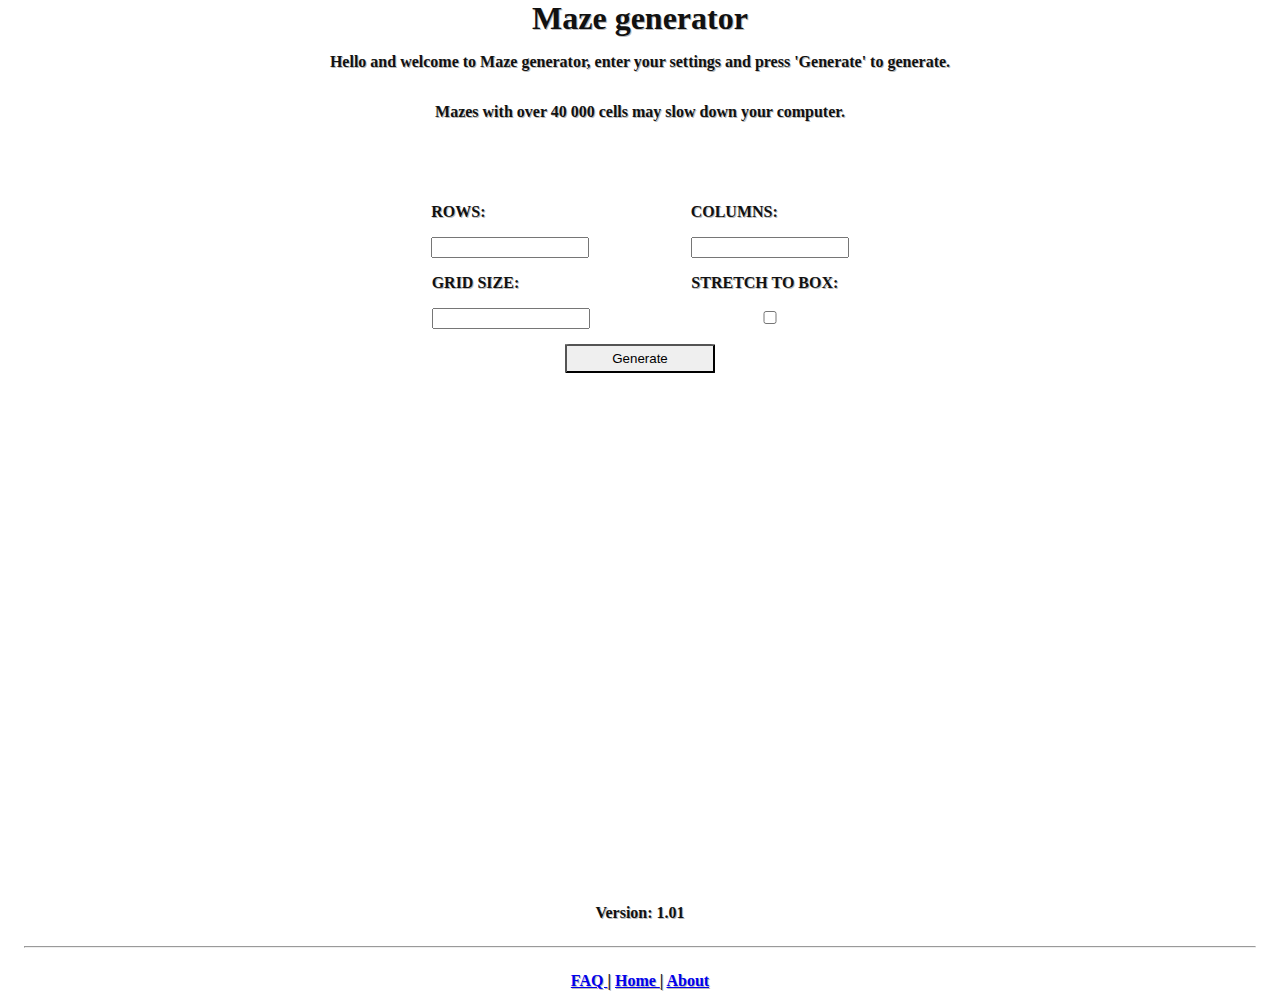
==== index.html @ 2267e3b7 "WarningTEXT" ====
<!DOCTYPE html>
<html>
  <head>
    <link rel="stylesheet" href="style.css">
  </head>
  <body>



    <div id="wrapper">


      <h1>Maze generator</h1>
      <p>
        Hello and welcome to Maze generator, enter your settings and press 'Generate' to generate.
      </p>
      <p>
        Mazes with over 40 000 cells may slow down your computer.
      </p>

      <p id="warningText">WARNING THIS MAZE IS OVER 40 000 CELLS!</p>

      <div id="settings">


        <div id="colRow">
          <div>
            <p>ROWS:</p>
            <input type="number" id="rows" name="rows">
          </div>
          <div>
            <p>COLUMNS:</p>
            <input type="number" id="columns" name="columns">
          </div>
        </div>



          <div id="displaySettings">
            <div> <!-- div for number input-->


              <div id="boxSettings">
                <p>BOX WIDTH:</p>
                <input type="number" id="boxWidth" name="box-width">
                <p>BOX HEIGHT:</p>
                <input type="number" id="boxHeight" name="box-height">
              </div>
              <div id="gridSettings">
                  <p>GRID SIZE:</p>
                  <input type="number" id="gridSize" name="grid-size">
              </div>
            </div>
            <div id="stretch">
              <p>STRETCH TO BOX:</p>
              <input type="checkbox" id="stretchToFit" name="strech-to-fit">
            </div>
          </div>
      </div>
      
      <button id = "makeMaze" >Generate</button>
      <canvas id="screen"></canvas>
      <p>Version: 1.01</p>
      
    </div>

    <hr>
    <div class="menu">

      

      <p><a href="FAQ.html"> FAQ </a> | <a href="index.html"> Home </a>
        
        | <a href="about.html"> About </a></p>
    </div>


    <script type="module" src="main.js"></script>
  </body>
</html>
---- style.css ----
html,body{
  margin: 0px;
  width: 100%;
  display: flex;
  justify-content: center;
  align-items: center;

  flex-direction: column;
}

#wrapper{
  max-width: 800px;
  display: flex;
  text-align: center;
  align-items: center;
  flex-direction: column;
  justify-content: space-evenly;
}

#warningText{
  color:red;
  animation: blink 1s step-end infinite;
}

@keyframes blink{
  0% {opacity: 0;}
  50%{opacity: 1;}
}



h1{
  color: #111111;
  text-shadow: 1px 1px #bbbbbb;
  font-family: 'Times New Roman', Times, serif;
  margin: auto;
  display: block;
}

hr{
  width: calc(100% - 50px);
}

p{
  font-family: 'Times New Roman', Times, serif;
  text-shadow: 1px 1px #bbbbbb;
  font-weight: bold;
  color: #111111;
}

strong{
  font-family: 'Times New Roman', Times, serif;
  text-shadow: 1px 1px #bbbbbb;
  font-weight: bolder;
  color: #111111;
  font-size: 20px;
}

#makeMaze{
  border-radius: 3%;
  padding: 5px;
  margin: 15px;
  width: 150px;
}

#colRow{
  text-align: left;
  display: flex;
  flex-direction: row;
  justify-content: space-evenly;
}

#epilouge{
  text-align: center;
}

#settings{
  width: 100%;
  text-align: left;
  display: flex;
  flex-direction: column;
  justify-content: space-evenly;
  
}

#boxSettings{
  display:none;
}

/*
#gridSettings{
  display:none;
}
*/

#displaySettings{
  justify-content: space-evenly;
  display: flex;
  flex-direction: row;
  align-items: baseline;
}

input{
  width: 150px;
}

#screen{
  width: 500px;
  height: 500px;
  display: block;
}
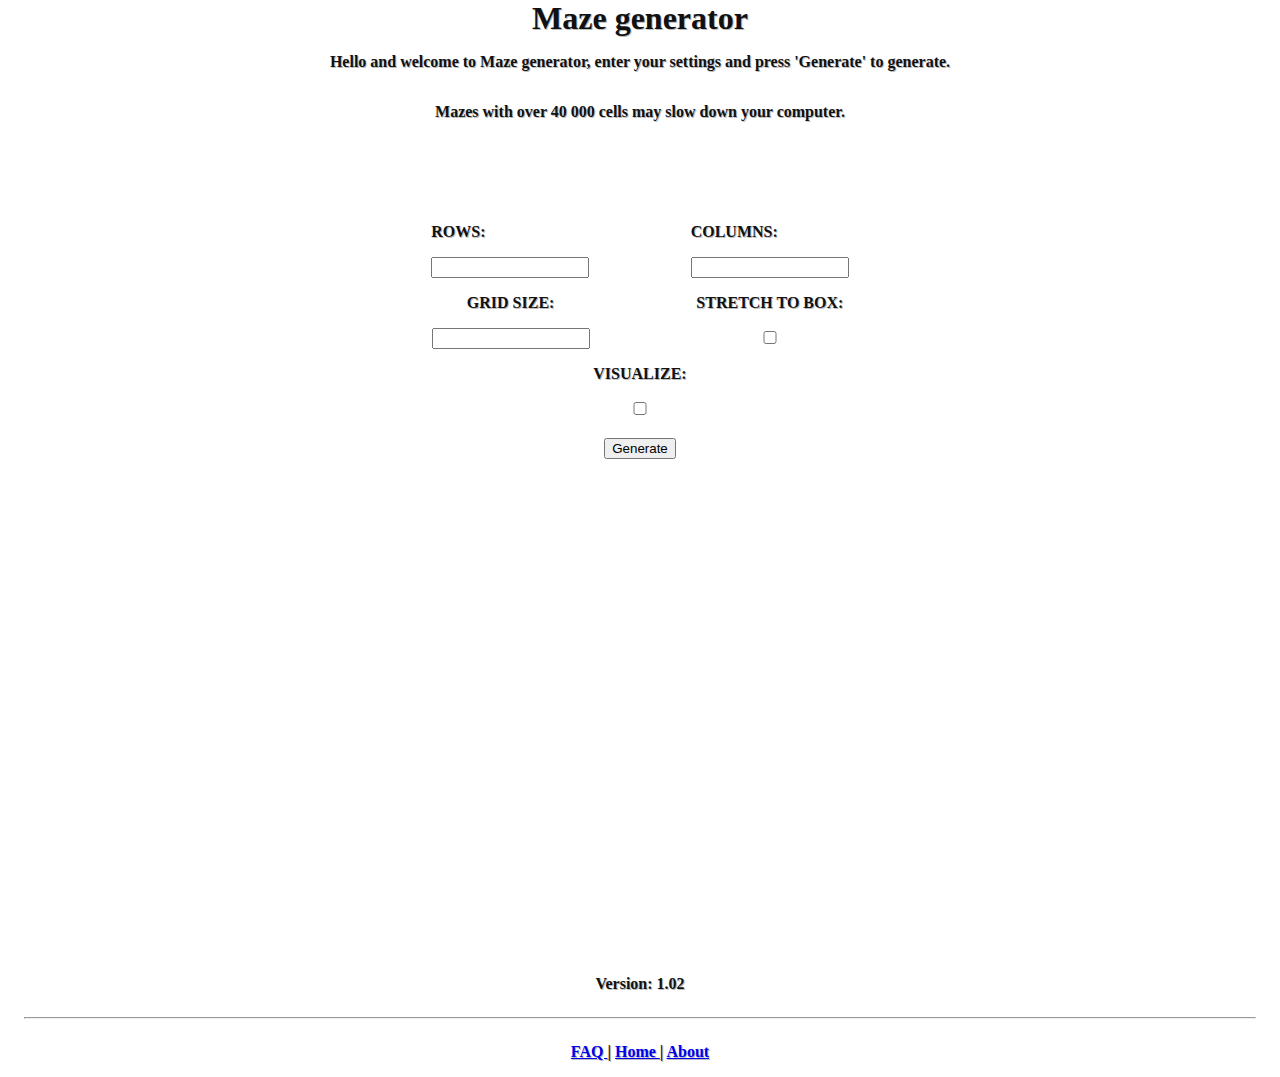
==== commit 354ce9c2: "visual while creating" ====
--- a/index.html
+++ b/index.html
@@ -20,10 +20,10 @@
 
       <p id="warningText">WARNING THIS MAZE IS OVER 40 000 CELLS!</p>
 
-      <div id="settings">
+      <div class="settings">
 
 
-        <div id="colRow">
+        <div class="setting" id="colRow">
           <div>
             <p>ROWS:</p>
             <input type="number" id="rows" name="rows">
@@ -36,11 +36,11 @@
 
 
 
-          <div id="displaySettings">
+          <div class="setting" id="displaySettings">
             <div> <!-- div for number input-->
 
 
-              <div id="boxSettings">
+              <div  id="boxSettings">
                 <p>BOX WIDTH:</p>
                 <input type="number" id="boxWidth" name="box-width">
                 <p>BOX HEIGHT:</p>
@@ -56,11 +56,18 @@
               <input type="checkbox" id="stretchToFit" name="strech-to-fit">
             </div>
           </div>
+          <div class="setting" id="visual">
+            <p>VISUALIZE:</p>
+            <input type="checkbox" id="visualize" name="bajs">
+          </div>
+          
       </div>
+      
+
       
       <button id = "makeMaze" >Generate</button>
       <canvas id="screen"></canvas>
-      <p>Version: 1.01</p>
+      <p>Version: 1.02</p>
       
     </div>
 
--- a/style.css
+++ b/style.css
@@ -17,17 +17,9 @@
   justify-content: space-evenly;
 }
 
-#warningText{
-  color:red;
-  animation: blink 1s step-end infinite;
+input{
+  width: 150px;
 }
-
-@keyframes blink{
-  0% {opacity: 0;}
-  50%{opacity: 1;}
-}
-
-
 
 h1{
   color: #111111;
@@ -56,11 +48,18 @@
   font-size: 20px;
 }
 
-#makeMaze{
+.setting{
+  justify-content: space-evenly;
+  display: flex;
+  align-items: baseline;
+  width: 100%;
+}
+
+.settings{
   border-radius: 3%;
   padding: 5px;
   margin: 15px;
-  width: 150px;
+  width: 100%;
 }
 
 #colRow{
@@ -74,24 +73,14 @@
   text-align: center;
 }
 
-#settings{
-  width: 100%;
-  text-align: left;
-  display: flex;
+#visual{
   flex-direction: column;
-  justify-content: space-evenly;
-  
+  align-items: center;
 }
 
 #boxSettings{
   display:none;
 }
-
-/*
-#gridSettings{
-  display:none;
-}
-*/
 
 #displaySettings{
   justify-content: space-evenly;
@@ -100,9 +89,14 @@
   align-items: baseline;
 }
 
-input{
-  width: 150px;
+#mazeSettings{
+  width: 100%;
+  text-align: left;
+  display: flex;
+  flex-direction: column;
+  justify-content: space-evenly;  
 }
+
 
 #screen{
   width: 500px;
@@ -110,3 +104,13 @@
   display: block;
 }
 
+#warningText{
+  color:red;
+  animation: blink 1s step-end infinite;
+}
+
+@keyframes blink{
+  0% {opacity: 0;}
+  50%{opacity: 1;}
+}
+
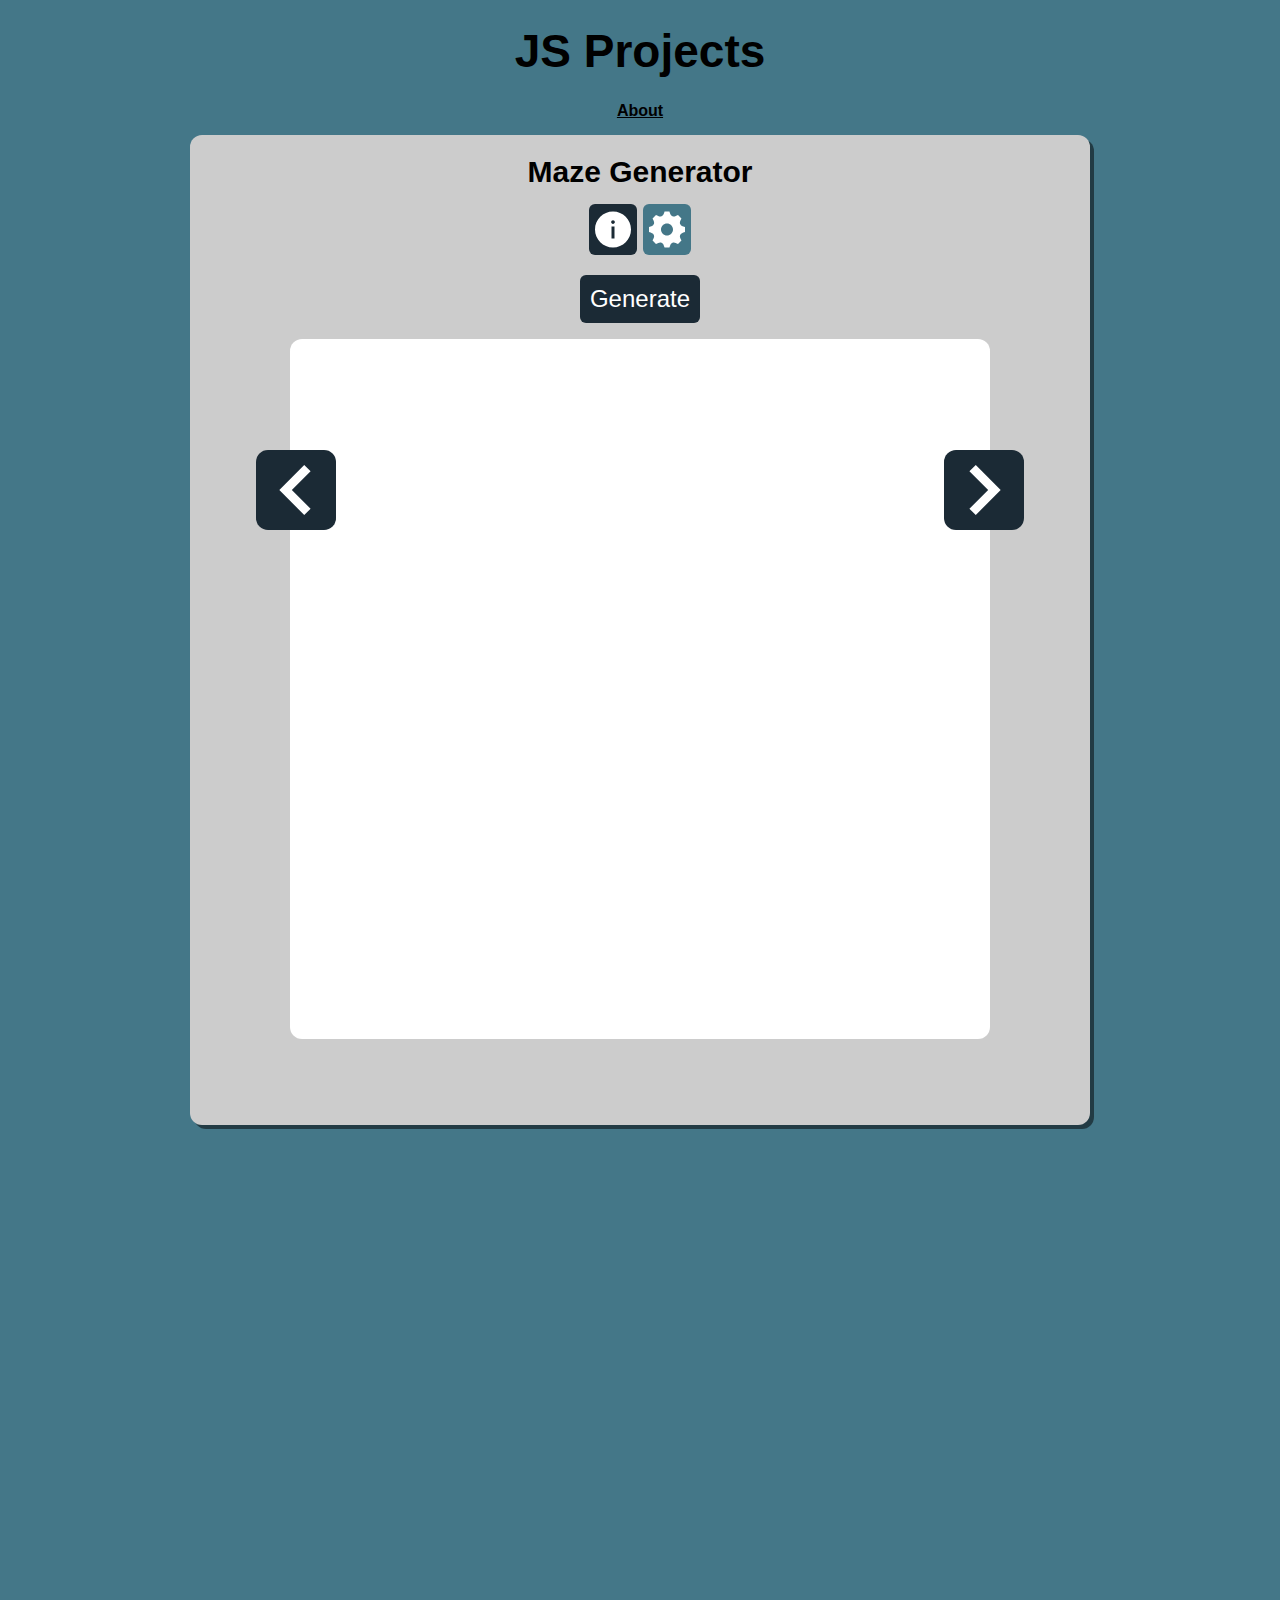
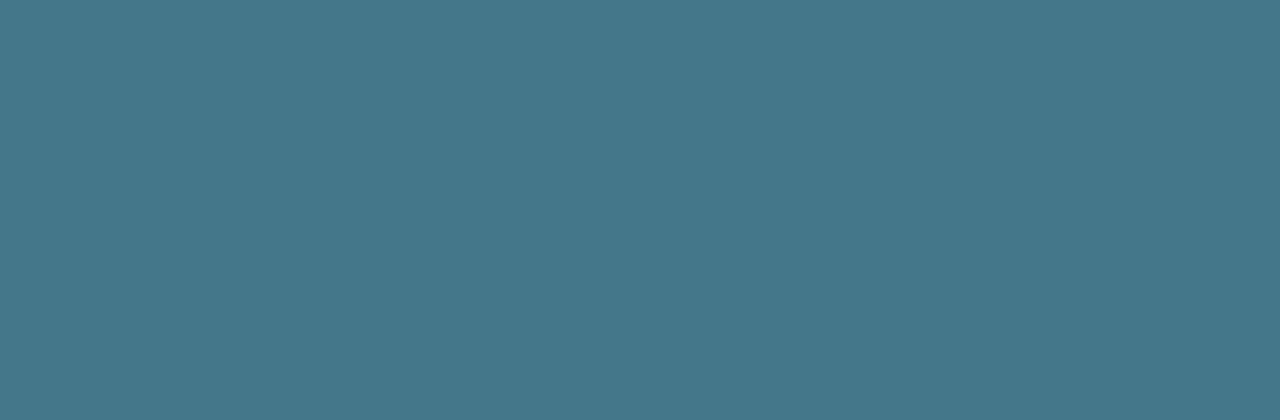
==== commit 52475370: "update" ====
--- a/index.html
+++ b/index.html
@@ -1,87 +1,197 @@
 <!DOCTYPE html>
-<html>
-  <head>
-    <link rel="stylesheet" href="style.css">
-  </head>
-  <body>
+<html lang="en-SE">
+<head>
+    <meta charset="UTF-8">
+    <meta name="viewport" content="width=device-width, initial-scale=1.0">
+    <meta http-equiv="X-UA-Compatible" content="ie=edge">
+    <title>JS Projects</title>
+    <link rel="stylesheet" type="text/css" href="style.css">
+</head>
+<body>
+    <main>  
+        <h1>JS Projects</h1>
+        <nav>
+            <a href="about.html">About</a>
+        </nav>
+        <ul id="project-list">
+            
+            <li id="game-of-life" class="project">
+                <article class="card">
+                    <h2 class="title">Game of Life</h2>
+                    <section class="info-settings">
+                        <div class="buttons">
+                            <button type="button" class="i" name="info"><svg xmlns="http://www.w3.org/2000/svg" width="24" height="24" viewBox="0 0 24 24"><path d="M12 24c6.627 0 12-5.373 12-12s-5.373-12-12-12-12 5.373-12 12 5.373 12 12 12zm1-6h-2v-8h2v8zm-1-12.25c.69 0 1.25.56 1.25 1.25s-.56 1.25-1.25 1.25-1.25-.56-1.25-1.25.56-1.25 1.25-1.25z"/></svg></button>
+                            <button type="button" class="gear" name="settings"><svg xmlns="http://www.w3.org/2000/svg" width="24" height="24" viewBox="0 0 24 24"><path d="M24 13.616v-3.232c-1.651-.587-2.694-.752-3.219-2.019v-.001c-.527-1.271.1-2.134.847-3.707l-2.285-2.285c-1.561.742-2.433 1.375-3.707.847h-.001c-1.269-.526-1.435-1.576-2.019-3.219h-3.232c-.582 1.635-.749 2.692-2.019 3.219h-.001c-1.271.528-2.132-.098-3.707-.847l-2.285 2.285c.745 1.568 1.375 2.434.847 3.707-.527 1.271-1.584 1.438-3.219 2.02v3.232c1.632.58 2.692.749 3.219 2.019.53 1.282-.114 2.166-.847 3.707l2.285 2.286c1.562-.743 2.434-1.375 3.707-.847h.001c1.27.526 1.436 1.579 2.019 3.219h3.232c.582-1.636.75-2.69 2.027-3.222h.001c1.262-.524 2.12.101 3.698.851l2.285-2.286c-.744-1.563-1.375-2.433-.848-3.706.527-1.271 1.588-1.44 3.221-2.021zm-12 2.384c-2.209 0-4-1.791-4-4s1.791-4 4-4 4 1.791 4 4-1.791 4-4 4z"/></svg></button>
+                        </div>
+                        <section class="info">
+                            <button type="button" class="close" name="close"> <svg xmlns="http://www.w3.org/2000/svg" width="24" height="24" viewBox="0 0 24 24"><path d="M24 20.188l-8.315-8.209 8.2-8.282-3.697-3.697-8.212 8.318-8.31-8.203-3.666 3.666 8.321 8.24-8.206 8.313 3.666 3.666 8.237-8.318 8.285 8.203z"/></svg> </button>
+                            <h3>What it is</h3>
+                            <p>The game of life is a <a href="https://en.wikipedia.org/wiki/Cellular_automaton">cellular automaton</a>. </p>
+                            <h3>The rules</h3>
+                            
+                            <ol class="steps">
+                                <li>A cells is populated with exactly 3 neighbours.</li>
+                                <li>A cell dies with over 4 neighbours.</li>
+                                <li>A cell dies with under 1 neighbour.</li>
+                            </ol>
+                            <p>(Neighbours include diagonal neighbours.)</p>
+                        </section>
+                        <section class="settings">
+                            <button type="button" class="close" name="close"> <svg xmlns="http://www.w3.org/2000/svg" width="24" height="24" viewBox="0 0 24 24"><path d="M24 20.188l-8.315-8.209 8.2-8.282-3.697-3.697-8.212 8.318-8.31-8.203-3.666 3.666 8.321 8.24-8.206 8.313 3.666 3.666 8.237-8.318 8.285 8.203z"/></svg> </button>
+                            <ul>
+                                <li>
+                                    <label>Grid size</label>
+                                    <input type="number" id="gol-grid-size">
+                                </li>
+                                <li>
+                                    <input type="button" value="Generate"  id="gol-generate">
+                                </li>
+                                <li>
+                                    <input type="button" value="Randomize"  id="randomize">
+                                </li>
+                            </ul>
+                        </section>
+                    </section>
 
+                    <ul class="control-panel">
 
+                        <li>
+                            <button type="button" id="stop" class="big-button"><label>Stop</label></button>
+                        </li>
+                        <li>
+                            <label>Speed</label>
+                            <input type="range" min="0" max="100" id="speed">
+                        </li>
+                        <li>
+                            <button type="button" id="start" class="big-button"><label>Start</label></button>
+                        </li>
+                    </ul>  
+                    
+                    <canvas id="gol-canvas">
+                    </canvas>
+                </article>
+            </li>
+            <li id="maze-generator" class="project">
+                <article class="card">
+                    <h2 class="title">Maze Generator</h2>
 
-    <div id="wrapper">
+                    <section class="info-settings">
+                        <div class="buttons">
+                            <button type="button" class="i" name="info"><svg xmlns="http://www.w3.org/2000/svg" width="24" height="24" viewBox="0 0 24 24"><path d="M12 24c6.627 0 12-5.373 12-12s-5.373-12-12-12-12 5.373-12 12 5.373 12 12 12zm1-6h-2v-8h2v8zm-1-12.25c.69 0 1.25.56 1.25 1.25s-.56 1.25-1.25 1.25-1.25-.56-1.25-1.25.56-1.25 1.25-1.25z"/></svg></button>
+                            <button type="button" class="gear" name="settings"><svg xmlns="http://www.w3.org/2000/svg" width="24" height="24" viewBox="0 0 24 24"><path d="M24 13.616v-3.232c-1.651-.587-2.694-.752-3.219-2.019v-.001c-.527-1.271.1-2.134.847-3.707l-2.285-2.285c-1.561.742-2.433 1.375-3.707.847h-.001c-1.269-.526-1.435-1.576-2.019-3.219h-3.232c-.582 1.635-.749 2.692-2.019 3.219h-.001c-1.271.528-2.132-.098-3.707-.847l-2.285 2.285c.745 1.568 1.375 2.434.847 3.707-.527 1.271-1.584 1.438-3.219 2.02v3.232c1.632.58 2.692.749 3.219 2.019.53 1.282-.114 2.166-.847 3.707l2.285 2.286c1.562-.743 2.434-1.375 3.707-.847h.001c1.27.526 1.436 1.579 2.019 3.219h3.232c.582-1.636.75-2.69 2.027-3.222h.001c1.262-.524 2.12.101 3.698.851l2.285-2.286c-.744-1.563-1.375-2.433-.848-3.706.527-1.271 1.588-1.44 3.221-2.021zm-12 2.384c-2.209 0-4-1.791-4-4s1.791-4 4-4 4 1.791 4 4-1.791 4-4 4z"/></svg></button>
+                        </div>
+                        <section class="info">
+                            <button type="button" class="close" name="close"> <svg xmlns="http://www.w3.org/2000/svg" width="24" height="24" viewBox="0 0 24 24"><path d="M24 20.188l-8.315-8.209 8.2-8.282-3.697-3.697-8.212 8.318-8.31-8.203-3.666 3.666 8.321 8.24-8.206 8.313 3.666 3.666 8.237-8.318 8.285 8.203z"/></svg> </button>
+                            <h3>Precautions</h3>
+                            <p>Generting a maze consisting of more than 40 000 cells may crash your browser or freeze the tab.</p>
+                            <p>Visualzing maze creation will slow the process since it has to draw the maze inbetween every step.</p>
+                            <h3>How it works</h3>
+                            <p>The algorithm works a lot like a <a href="https://en.wikipedia.org/wiki/Maze_generation_algorithm">recrusive backtracker</a> but simplified.</p>
+                            <ol class="steps">
+                                <li>The top right most cell is selected</li>
+                                <img src="images/cell-choosen.png">
+                                <li>A empty cell neighbouring our first cell is <i>dug</i> to.</li>
+                                <li>Another empty cell neighbouring that cell is <i>dug</i> to.</li>
+                                <li>This continues until the newst cell have no more neighbouring empty cells.</li>
+                                <li>Afterwards another top right most cell is choosen.</li>
+                                <li>It picks a neighbouring populated cell to <i>dig</i> to.</li>
+                                <img src="images/new choosen.png">
+                                <li>Thereafter it replicates what the previous cells did.</li>
+                                <li>This continues until all cells have been populated.</li>
+                                <li>After all cells have been populated an exit and start is created.</li>
+                                <li>Maze is done!</li>
+                            </ol>
+                            <h3>How it was made</h3>
+                            <p> The maze algorithmn was originally created in Lua and I <i>translated</i> it over to javascript/ECMAscript as an exercise.</p>
+                        </section>
+                        
+                        <section class="settings">
+                            <button type="button" class="close" name="close"> <svg xmlns="http://www.w3.org/2000/svg" width="24" height="24" viewBox="0 0 24 24"><path d="M24 20.188l-8.315-8.209 8.2-8.282-3.697-3.697-8.212 8.318-8.31-8.203-3.666 3.666 8.321 8.24-8.206 8.313 3.666 3.666 8.237-8.318 8.285 8.203z"/></svg> </button>
+                            <ul>
+                                <!--settings...-->
+                                <li class="setting">
+                                    <label>Rows</label>
+                                    <input value="25" id="rows" type="number">
+                                </li>
+                                <li class="setting">
+                                    <label>Columns</label>
+                                    <input value="25" id="columns" type="number">
+                                </li>
+                                <li class="setting">
+                                    <label>Visualize</label>
+                                    <input id="visualize" type="checkbox">
+                                </li>
+                                <li class="setting">
+                                    <label>Stretch to fit</label>
+                                    <input type="checkbox" id="stretch-to-fit">
+                                </li>
+                                <li class="setting">
+                                    <ul id="grid-settings">
+                                        <li id="maze-grid-box">
+                                            <label>Grid size</label>
+                                            <input type="number" value="25" id="maze-grid-size">   
+                                        </li>
+                                    </ul> 
+                                </li>
+                                <li class="setting">
+                                    <ul id="box-settings">
+                                        <li value="300" class="setting">
+                                            <label>width</label>
+                                            <input type="number" id="box-width">
+                                        </li>
+                                        <li value="300" class="setting">
+                                            <label>height</label>
+                                            <input type="number" id="box-width">
+                                        </li>
+                                    </ul> 
+                                </li>
+                            </ul>
+                        </section>
+                    </section>
+                    <button type="button" value="Generate" id="maze-generate" class="big-button">
+                        <label>Generate</label>
+                    </button>
+                    <canvas id="maze-canvas"> </canvas>
+                </article>
+            </li>
+            <li id="flocking-simulator" class="project">
+                <article class="card">
+                    <h2 class="title">Flocking Simulator</h2>
+                    <section class="info-settings">
+                        <div class="buttons">
+                            <button type="button" class="i" name="info"><svg xmlns="http://www.w3.org/2000/svg" width="24" height="24" viewBox="0 0 24 24"><path d="M12 24c6.627 0 12-5.373 12-12s-5.373-12-12-12-12 5.373-12 12 5.373 12 12 12zm1-6h-2v-8h2v8zm-1-12.25c.69 0 1.25.56 1.25 1.25s-.56 1.25-1.25 1.25-1.25-.56-1.25-1.25.56-1.25 1.25-1.25z"/></svg></button>
+                            <button type="button" class="gear" name="settings"><svg xmlns="http://www.w3.org/2000/svg" width="24" height="24" viewBox="0 0 24 24"><path d="M24 13.616v-3.232c-1.651-.587-2.694-.752-3.219-2.019v-.001c-.527-1.271.1-2.134.847-3.707l-2.285-2.285c-1.561.742-2.433 1.375-3.707.847h-.001c-1.269-.526-1.435-1.576-2.019-3.219h-3.232c-.582 1.635-.749 2.692-2.019 3.219h-.001c-1.271.528-2.132-.098-3.707-.847l-2.285 2.285c.745 1.568 1.375 2.434.847 3.707-.527 1.271-1.584 1.438-3.219 2.02v3.232c1.632.58 2.692.749 3.219 2.019.53 1.282-.114 2.166-.847 3.707l2.285 2.286c1.562-.743 2.434-1.375 3.707-.847h.001c1.27.526 1.436 1.579 2.019 3.219h3.232c.582-1.636.75-2.69 2.027-3.222h.001c1.262-.524 2.12.101 3.698.851l2.285-2.286c-.744-1.563-1.375-2.433-.848-3.706.527-1.271 1.588-1.44 3.221-2.021zm-12 2.384c-2.209 0-4-1.791-4-4s1.791-4 4-4 4 1.791 4 4-1.791 4-4 4z"/></svg></button>
+                        </div>
 
+                        <section class="info">
+                            <button type="button" class="close" name="close"> <svg xmlns="http://www.w3.org/2000/svg" width="24" height="24" viewBox="0 0 24 24"><path d="M24 20.188l-8.315-8.209 8.2-8.282-3.697-3.697-8.212 8.318-8.31-8.203-3.666 3.666 8.321 8.24-8.206 8.313 3.666 3.666 8.237-8.318 8.285 8.203z"/></svg> </button>
 
-      <h1>Maze generator</h1>
-      <p>
-        Hello and welcome to Maze generator, enter your settings and press 'Generate' to generate.
-      </p>
-      <p>
-        Mazes with over 40 000 cells may slow down your computer.
-      </p>
+                            <p>/!\ THIS IS A WORK IN PROGRESS /!\</p>
+                        </section>
+                        <section class="settings">
+                            <button type="button" class="close" name="close"> <svg xmlns="http://www.w3.org/2000/svg" width="24" height="24" viewBox="0 0 24 24"><path d="M24 20.188l-8.315-8.209 8.2-8.282-3.697-3.697-8.212 8.318-8.31-8.203-3.666 3.666 8.321 8.24-8.206 8.313 3.666 3.666 8.237-8.318 8.285 8.203z"/></svg> </button>
 
-      <p id="warningText">WARNING THIS MAZE IS OVER 40 000 CELLS!</p>
+                            <ul>
+                                <input type="button" class="close-settings">
+                            </ul>
+                        </section>
+                    </section>
+                    <button type="button" value="Generate" id="" class="start-button">
+                        <p>Generate</p>
+                    </button>
+                    <canvas id="flocking-canvas">
+                    </canvas>
+                </article>
+            </li>
+        </ul>
+    </main>
 
-      <div class="settings">
-
-
-        <div class="setting" id="colRow">
-          <div>
-            <p>ROWS:</p>
-            <input type="number" id="rows" name="rows">
-          </div>
-          <div>
-            <p>COLUMNS:</p>
-            <input type="number" id="columns" name="columns">
-          </div>
-        </div>
-
-
-
-          <div class="setting" id="displaySettings">
-            <div> <!-- div for number input-->
-
-
-              <div  id="boxSettings">
-                <p>BOX WIDTH:</p>
-                <input type="number" id="boxWidth" name="box-width">
-                <p>BOX HEIGHT:</p>
-                <input type="number" id="boxHeight" name="box-height">
-              </div>
-              <div id="gridSettings">
-                  <p>GRID SIZE:</p>
-                  <input type="number" id="gridSize" name="grid-size">
-              </div>
-            </div>
-            <div id="stretch">
-              <p>STRETCH TO BOX:</p>
-              <input type="checkbox" id="stretchToFit" name="strech-to-fit">
-            </div>
-          </div>
-          <div class="setting" id="visual">
-            <p>VISUALIZE:</p>
-            <input type="checkbox" id="visualize" name="bajs">
-          </div>
-          
-      </div>
-      
-
-      
-      <button id = "makeMaze" >Generate</button>
-      <canvas id="screen"></canvas>
-      <p>Version: 1.02</p>
-      
-    </div>
-
-    <hr>
-    <div class="menu">
-
-      
-
-      <p><a href="FAQ.html"> FAQ </a> | <a href="index.html"> Home </a>
-        
-        | <a href="about.html"> About </a></p>
-    </div>
-
-
+    <button type="button" class="next"><svg xmlns="http://www.w3.org/2000/svg" width="24" height="24" viewBox="0 0 24 24"><path d="M5 3l3.057-3 11.943 12-11.943 12-3.057-3 9-9z"/></svg></button>
+    <button type="button" class="previous"><svg xmlns="http://www.w3.org/2000/svg" width="24" height="24" viewBox="0 0 24 24"><path d="M5 3l3.057-3 11.943 12-11.943 12-3.057-3 9-9z"/></svg></button>
+    
+    <script type="module" src="maze/mazesettings.js"></script>
+    <script type="module" src="gol/golsettings.js"></script>
+    <script type="module" src="flockingsimulator/flockingsimulator.js"></script>
     <script type="module" src="main.js"></script>
-  </body>
+</body>
 </html>--- a/style.css
+++ b/style.css
@@ -1,116 +1,422 @@
-html,body{
-  margin: 0px;
-  width: 100%;
-  display: flex;
-  justify-content: center;
-  align-items: center;
-
-  flex-direction: column;
-}
-
-#wrapper{
-  max-width: 800px;
-  display: flex;
-  text-align: center;
-  align-items: center;
-  flex-direction: column;
-  justify-content: space-evenly;
-}
-
-input{
-  width: 150px;
-}
-
-h1{
-  color: #111111;
-  text-shadow: 1px 1px #bbbbbb;
-  font-family: 'Times New Roman', Times, serif;
-  margin: auto;
-  display: block;
-}
-
-hr{
-  width: calc(100% - 50px);
-}
-
-p{
-  font-family: 'Times New Roman', Times, serif;
-  text-shadow: 1px 1px #bbbbbb;
-  font-weight: bold;
-  color: #111111;
-}
-
-strong{
-  font-family: 'Times New Roman', Times, serif;
-  text-shadow: 1px 1px #bbbbbb;
-  font-weight: bolder;
-  color: #111111;
-  font-size: 20px;
+* {
+    margin: 0;
+    padding: 0;
+}
+
+h1 {
+    margin: 24px;
+    font-size: 46px;
+}
+
+body,html {
+    background: #447788;
+    font-family: 'Roboto', sans-serif;
+}
+
+button {
+    border-width: 0;
+}
+
+nav > a{
+    font-weight: 600;
+    color: black;
+}
+
+
+nav > a:visited{
+    color: black;
+}
+
+#project-list {
+    list-style-type: none;
+    display: flex;
+    flex-direction: row;
+    position: relative;
+    height: 1900px;
+    overflow: hidden;
+    width: 100%;
+}
+
+main {
+    display: flex;
+    flex-direction: column;
+    align-items: center;
+}
+
+.project {
+    width: 100%;
+    
+    position: absolute;
+}
+
+.card {
+    display: flex;
+    flex-direction: column;
+    align-items: center;
+    width: 900px;
+    max-width: 100%;
+    background-color: #cccccc;
+    border-radius: 12px;
+    padding-top: 20px;
+
+    margin-top: 15px;
+    margin-bottom: 15px;
+    margin-right: auto;
+    margin-left: auto;
+    box-shadow: 4px 4px rgba(0, 0, 0, .5);
+}
+
+.next, .previous {
+    position: fixed;
+    width: 80px;
+    height: 80px;
+    top: 50vh;
+    padding: 15px;
+    border-radius: 12px;
+    background: #1b2a35;
+    transition: 0.3s;
+    z-index: 10;
+}
+
+.next:hover, .previous:hover{
+    padding: 5;
+    padding-right: 5px;
+    padding-left: 25px;
+    background: black;
+}
+
+svg {
+    width: 100%;
+    height: 100%;
+    filter:invert(1);
+}
+
+.previous{
+    transform: rotate(180deg);
+    left: 20%;
+}
+
+.info{
+    display: none;
+}
+
+.title{
+    font-size: 30px;
+}
+
+.next{
+    right: 20%;
+}
+
+.title{
+    margin-bottom: 15px;
+    font-weight: 700;
+}
+
+canvas{
+    width: 700px;
+    height: 700px;
+    margin: 16px;
+    margin-bottom: 86px;
+    border-radius: 12px;
+}
+
+.big-button{
+    margin-top: 20px;
+    width: auto;
+    font-size: 24px;
+    padding: 10px;
+    background: #1b2a35;
+    color: white;
+    font-weight: 16px;
+    border-radius: 6px;
+}
+
+.start-button:hover {
+    background: black;
+    transition: .1s;
+
+}
+
+.buttons {
+    display: flex;
+}
+
+.info-settings {
+    display: flex;
+    flex-direction: column;
+    align-items: center;
+}
+
+.i, .gear {
+    z-index: 1;
+    width: 48px;
+    padding: 6px;
+    border-width: 0px;
+    transition: .3s;
+    border-radius: 6px;
+}
+
+.gear:hover,.i:hover {
+    padding: 3px;
+    background: black;
+}
+
+.gear {
+    background: #447788;
+}
+
+.i {
+    margin-right: 6px;
+    background: #1b2a35;
+}
+
+@keyframes slidebuttons {
+    from {
+        margin-right: 0px;
+    }
+    to {
+        margin-right: 400px;
+    }
+}
+
+.slide-left {
+    animation-name: slidebuttons;
+    animation-duration: .5s;
+
+    margin-right: 400px;
+}
+
+.slide-back {
+    animation-name: slidebuttons;
+    animation-direction: reverse;
+    animation-duration: .5s;
+
+    margin-right: 0px;
+}
+
+.slide-left > * {
+    border-bottom-right-radius: 0;
+    border-bottom-left-radius: 0;
+}
+
+.info,.settings {
+    position: relative;
+    border-radius: 12px;
+    padding: 30px;
+    width: 500px;
+    max-width: 100%;
+
+}
+
+.info{
+    background: #1b2a35;
+    color: white;
+    flex-direction: column;
+}
+
+.settings{
+    color: white;
+    background: #447788;
+    justify-content: center;
 }
 
 .setting{
-  justify-content: space-evenly;
-  display: flex;
-  align-items: baseline;
-  width: 100%;
-}
-
-.settings{
-  border-radius: 3%;
-  padding: 5px;
-  margin: 15px;
-  width: 100%;
-}
-
-#colRow{
-  text-align: left;
-  display: flex;
-  flex-direction: row;
-  justify-content: space-evenly;
-}
-
-#epilouge{
-  text-align: center;
-}
-
-#visual{
-  flex-direction: column;
-  align-items: center;
-}
-
-#boxSettings{
-  display:none;
-}
-
-#displaySettings{
-  justify-content: space-evenly;
-  display: flex;
-  flex-direction: row;
-  align-items: baseline;
-}
-
-#mazeSettings{
-  width: 100%;
-  text-align: left;
-  display: flex;
-  flex-direction: column;
-  justify-content: space-evenly;  
-}
-
-
-#screen{
-  width: 500px;
-  height: 500px;
-  display: block;
-}
-
-#warningText{
-  color:red;
-  animation: blink 1s step-end infinite;
-}
-
-@keyframes blink{
-  0% {opacity: 0;}
-  50%{opacity: 1;}
-}
-
+    width: 100%;
+    margin: 4px;
+}
+
+.close {
+    background-color: transparent;
+    border-width: 0;
+    width: 48px;
+    height: 48px;
+    padding: 14px;
+    right: 0;
+    top: 0;
+    position: absolute;
+}
+
+.settings > ul {
+    width: 100%;
+    display: grid;
+    grid-template-columns: 1fr 1fr 1fr;
+
+    max-width: 90%;
+    list-style-type: none;
+    gap: 24px;
+    padding: 10px;
+    margin: 10px;
+}
+
+.setting{
+    margin: auto;
+    width: 100px;
+}
+
+input {
+    width: 100%;
+}
+
+
+#box-settings{
+    list-style-type: none;
+}
+
+#grid-settings{
+    list-style-type: none;
+}
+
+@keyframes slideright {
+    from {
+        left: 0;
+    }
+    to {
+        left: 150%;
+    }
+}
+
+@keyframes slideleft {
+    from {
+        right: 0;
+    }
+    to {
+        right: 150%;
+    }
+}
+
+.slide-out-left {
+    animation-name: slideleft;
+    animation-duration: 1s;
+    right: 150%;
+}
+
+.slide-in-left {
+    animation-name: slideleft;
+    animation-duration: 1s;
+    animation-direction: reverse;
+    right: 0;
+}
+
+.slide-out-right {
+    animation-name: slideright;
+    animation-duration: 1s;
+    left: 150%;
+}
+
+.slide-in-right {
+    animation-name: slideright;
+    animation-duration: 1s;
+    animation-direction: reverse;
+    left: 0;
+}
+
+.steps {
+    margin-left: 30px;
+}
+
+.text-box{
+    margin: 18px;
+}
+
+.info > p,.text-box > p{
+    margin: 24px;
+}
+
+.info > ol{
+    margin: 24px;
+}
+
+a {
+    color: #77aaff;
+}
+
+a:visited {
+    color: #3377ff;
+}
+
+.control-panel{
+    list-style: none;
+    display: flex;
+    align-items: center;
+    text-align: center;
+}
+
+.control-panel > *{
+    
+    margin: 12px;
+}
+
+
+
+@media only screen and (max-width: 1200px) {
+    .next, .previous {
+        background: transparent;
+    }
+
+    .next:hover, .previous:hover{
+        background-color: white;
+    }
+
+    .next > svg,.previous>svg{
+        filter:invert(0);
+    }
+
+    .previous{
+        left: 5%;
+    }
+
+    .next{
+        right: 5%;
+    }
+}
+
+
+
+@media only screen and (max-width: 900px) {
+    canvas{
+        width: 500px;
+        height: 500px;
+    }
+}
+
+@media only screen and (max-width: 600px) {
+    .settings > ul {
+        grid-template-columns: 1fr 1fr;
+    }
+
+    .info,.settings {
+        position: relative;
+        border-radius: 12px;
+        padding: 30px;
+        width: 300px;
+        max-width: 100%;
+    }
+
+    @keyframes slidebuttons {
+        from {
+            margin-right: 0px;
+        }
+        to {
+            margin-right: 200px;
+        }
+    }
+
+
+    
+    .slide-left {    
+        margin-right: 200px;
+    }
+    
+    .slide-back {    
+        margin-right: 0px;
+    }
+
+}
+
+@media only screen and (max-width: 500px) {
+    canvas{
+        width: 450px;
+        height: 450px;
+    }
+}
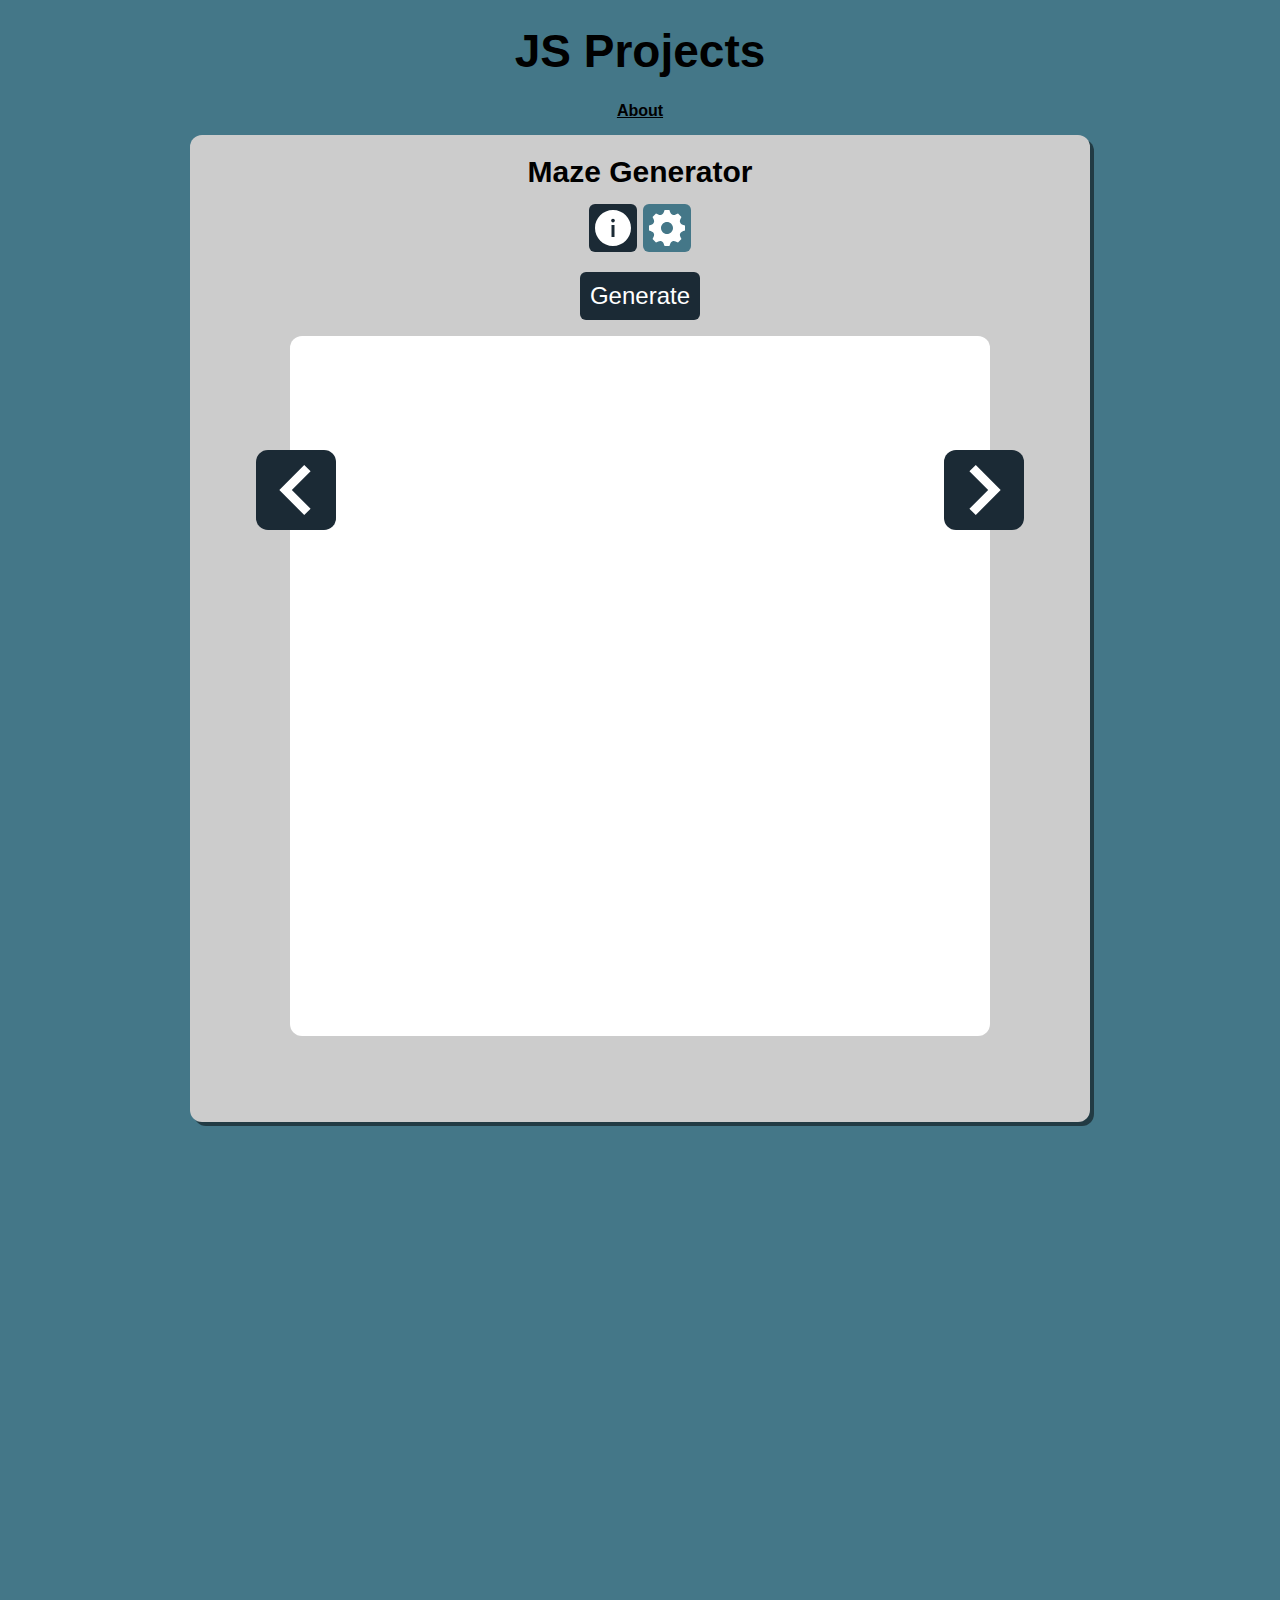
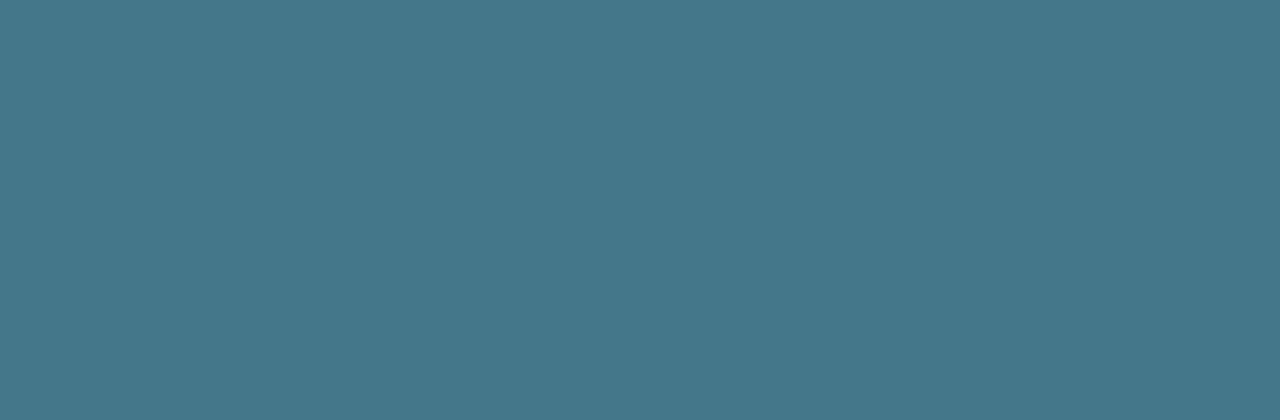
==== commit d3569fd7: "w3c v3" ====
--- a/index.html
+++ b/index.html
@@ -18,13 +18,13 @@
             <li id="game-of-life" class="project">
                 <article class="card">
                     <h2 class="title">Game of Life</h2>
-                    <section class="info-settings">
+                    <div class="info-settings">
                         <div class="buttons">
-                            <button type="button" class="i" name="info"><svg xmlns="http://www.w3.org/2000/svg" width="24" height="24" viewBox="0 0 24 24"><path d="M12 24c6.627 0 12-5.373 12-12s-5.373-12-12-12-12 5.373-12 12 5.373 12 12 12zm1-6h-2v-8h2v8zm-1-12.25c.69 0 1.25.56 1.25 1.25s-.56 1.25-1.25 1.25-1.25-.56-1.25-1.25.56-1.25 1.25-1.25z"/></svg></button>
-                            <button type="button" class="gear" name="settings"><svg xmlns="http://www.w3.org/2000/svg" width="24" height="24" viewBox="0 0 24 24"><path d="M24 13.616v-3.232c-1.651-.587-2.694-.752-3.219-2.019v-.001c-.527-1.271.1-2.134.847-3.707l-2.285-2.285c-1.561.742-2.433 1.375-3.707.847h-.001c-1.269-.526-1.435-1.576-2.019-3.219h-3.232c-.582 1.635-.749 2.692-2.019 3.219h-.001c-1.271.528-2.132-.098-3.707-.847l-2.285 2.285c.745 1.568 1.375 2.434.847 3.707-.527 1.271-1.584 1.438-3.219 2.02v3.232c1.632.58 2.692.749 3.219 2.019.53 1.282-.114 2.166-.847 3.707l2.285 2.286c1.562-.743 2.434-1.375 3.707-.847h.001c1.27.526 1.436 1.579 2.019 3.219h3.232c.582-1.636.75-2.69 2.027-3.222h.001c1.262-.524 2.12.101 3.698.851l2.285-2.286c-.744-1.563-1.375-2.433-.848-3.706.527-1.271 1.588-1.44 3.221-2.021zm-12 2.384c-2.209 0-4-1.791-4-4s1.791-4 4-4 4 1.791 4 4-1.791 4-4 4z"/></svg></button>
+                            <button type="button" class="i">info<svg xmlns="http://www.w3.org/2000/svg" width="24" height="24" viewBox="0 0 24 24"><path d="M12 24c6.627 0 12-5.373 12-12s-5.373-12-12-12-12 5.373-12 12 5.373 12 12 12zm1-6h-2v-8h2v8zm-1-12.25c.69 0 1.25.56 1.25 1.25s-.56 1.25-1.25 1.25-1.25-.56-1.25-1.25.56-1.25 1.25-1.25z"/></svg></button>
+                            <button type="button" class="gear">settings<svg xmlns="http://www.w3.org/2000/svg" width="24" height="24" viewBox="0 0 24 24"><path d="M24 13.616v-3.232c-1.651-.587-2.694-.752-3.219-2.019v-.001c-.527-1.271.1-2.134.847-3.707l-2.285-2.285c-1.561.742-2.433 1.375-3.707.847h-.001c-1.269-.526-1.435-1.576-2.019-3.219h-3.232c-.582 1.635-.749 2.692-2.019 3.219h-.001c-1.271.528-2.132-.098-3.707-.847l-2.285 2.285c.745 1.568 1.375 2.434.847 3.707-.527 1.271-1.584 1.438-3.219 2.02v3.232c1.632.58 2.692.749 3.219 2.019.53 1.282-.114 2.166-.847 3.707l2.285 2.286c1.562-.743 2.434-1.375 3.707-.847h.001c1.27.526 1.436 1.579 2.019 3.219h3.232c.582-1.636.75-2.69 2.027-3.222h.001c1.262-.524 2.12.101 3.698.851l2.285-2.286c-.744-1.563-1.375-2.433-.848-3.706.527-1.271 1.588-1.44 3.221-2.021zm-12 2.384c-2.209 0-4-1.791-4-4s1.791-4 4-4 4 1.791 4 4-1.791 4-4 4z"/></svg></button>
                         </div>
-                        <section class="info">
-                            <button type="button" class="close" name="close"> <svg xmlns="http://www.w3.org/2000/svg" width="24" height="24" viewBox="0 0 24 24"><path d="M24 20.188l-8.315-8.209 8.2-8.282-3.697-3.697-8.212 8.318-8.31-8.203-3.666 3.666 8.321 8.24-8.206 8.313 3.666 3.666 8.237-8.318 8.285 8.203z"/></svg> </button>
+                        <div class="info">
+                            <button type="button" class="close">close<svg xmlns="http://www.w3.org/2000/svg" width="24" height="24" viewBox="0 0 24 24"><path d="M24 20.188l-8.315-8.209 8.2-8.282-3.697-3.697-8.212 8.318-8.31-8.203-3.666 3.666 8.321 8.24-8.206 8.313 3.666 3.666 8.237-8.318 8.285 8.203z"/></svg> </button>
                             <h3>What it is</h3>
                             <p>The game of life is a <a href="https://en.wikipedia.org/wiki/Cellular_automaton">cellular automaton</a>. </p>
                             <h3>The rules</h3>
@@ -35,9 +35,9 @@
                                 <li>A cell dies with under 1 neighbour.</li>
                             </ol>
                             <p>(Neighbours include diagonal neighbours.)</p>
-                        </section>
-                        <section class="settings">
-                            <button type="button" class="close" name="close"> <svg xmlns="http://www.w3.org/2000/svg" width="24" height="24" viewBox="0 0 24 24"><path d="M24 20.188l-8.315-8.209 8.2-8.282-3.697-3.697-8.212 8.318-8.31-8.203-3.666 3.666 8.321 8.24-8.206 8.313 3.666 3.666 8.237-8.318 8.285 8.203z"/></svg> </button>
+                        </div>
+                        <div class="settings">
+                            <button type="button" class="close">close<svg xmlns="http://www.w3.org/2000/svg" width="24" height="24" viewBox="0 0 24 24"><path d="M24 20.188l-8.315-8.209 8.2-8.282-3.697-3.697-8.212 8.318-8.31-8.203-3.666 3.666 8.321 8.24-8.206 8.313 3.666 3.666 8.237-8.318 8.285 8.203z"/></svg> </button>
                             <ul>
                                 <li>
                                     <label>Grid size</label>
@@ -50,20 +50,20 @@
                                     <input type="button" value="Randomize"  id="randomize">
                                 </li>
                             </ul>
-                        </section>
-                    </section>
+                        </div>
+                    </div>
 
                     <ul class="control-panel">
 
                         <li>
-                            <button type="button" id="stop" class="big-button"><label>Stop</label></button>
+                            <button type="button" id="stop" class="big-button">Stop</button>
                         </li>
                         <li>
                             <label>Speed</label>
                             <input type="range" min="0" max="100" id="speed">
                         </li>
                         <li>
-                            <button type="button" id="start" class="big-button"><label>Start</label></button>
+                            <button type="button" id="start" class="big-button">Start</button>
                         </li>
                     </ul>  
                     
@@ -75,38 +75,37 @@
                 <article class="card">
                     <h2 class="title">Maze Generator</h2>
 
-                    <section class="info-settings">
+                    <div class="info-settings">
                         <div class="buttons">
-                            <button type="button" class="i" name="info"><svg xmlns="http://www.w3.org/2000/svg" width="24" height="24" viewBox="0 0 24 24"><path d="M12 24c6.627 0 12-5.373 12-12s-5.373-12-12-12-12 5.373-12 12 5.373 12 12 12zm1-6h-2v-8h2v8zm-1-12.25c.69 0 1.25.56 1.25 1.25s-.56 1.25-1.25 1.25-1.25-.56-1.25-1.25.56-1.25 1.25-1.25z"/></svg></button>
-                            <button type="button" class="gear" name="settings"><svg xmlns="http://www.w3.org/2000/svg" width="24" height="24" viewBox="0 0 24 24"><path d="M24 13.616v-3.232c-1.651-.587-2.694-.752-3.219-2.019v-.001c-.527-1.271.1-2.134.847-3.707l-2.285-2.285c-1.561.742-2.433 1.375-3.707.847h-.001c-1.269-.526-1.435-1.576-2.019-3.219h-3.232c-.582 1.635-.749 2.692-2.019 3.219h-.001c-1.271.528-2.132-.098-3.707-.847l-2.285 2.285c.745 1.568 1.375 2.434.847 3.707-.527 1.271-1.584 1.438-3.219 2.02v3.232c1.632.58 2.692.749 3.219 2.019.53 1.282-.114 2.166-.847 3.707l2.285 2.286c1.562-.743 2.434-1.375 3.707-.847h.001c1.27.526 1.436 1.579 2.019 3.219h3.232c.582-1.636.75-2.69 2.027-3.222h.001c1.262-.524 2.12.101 3.698.851l2.285-2.286c-.744-1.563-1.375-2.433-.848-3.706.527-1.271 1.588-1.44 3.221-2.021zm-12 2.384c-2.209 0-4-1.791-4-4s1.791-4 4-4 4 1.791 4 4-1.791 4-4 4z"/></svg></button>
+                            <button type="button" class="i">info<svg xmlns="http://www.w3.org/2000/svg" width="24" height="24" viewBox="0 0 24 24"><path d="M12 24c6.627 0 12-5.373 12-12s-5.373-12-12-12-12 5.373-12 12 5.373 12 12 12zm1-6h-2v-8h2v8zm-1-12.25c.69 0 1.25.56 1.25 1.25s-.56 1.25-1.25 1.25-1.25-.56-1.25-1.25.56-1.25 1.25-1.25z"/></svg></button>
+                            <button type="button" class="gear">settings<svg xmlns="http://www.w3.org/2000/svg" width="24" height="24" viewBox="0 0 24 24"><path d="M24 13.616v-3.232c-1.651-.587-2.694-.752-3.219-2.019v-.001c-.527-1.271.1-2.134.847-3.707l-2.285-2.285c-1.561.742-2.433 1.375-3.707.847h-.001c-1.269-.526-1.435-1.576-2.019-3.219h-3.232c-.582 1.635-.749 2.692-2.019 3.219h-.001c-1.271.528-2.132-.098-3.707-.847l-2.285 2.285c.745 1.568 1.375 2.434.847 3.707-.527 1.271-1.584 1.438-3.219 2.02v3.232c1.632.58 2.692.749 3.219 2.019.53 1.282-.114 2.166-.847 3.707l2.285 2.286c1.562-.743 2.434-1.375 3.707-.847h.001c1.27.526 1.436 1.579 2.019 3.219h3.232c.582-1.636.75-2.69 2.027-3.222h.001c1.262-.524 2.12.101 3.698.851l2.285-2.286c-.744-1.563-1.375-2.433-.848-3.706.527-1.271 1.588-1.44 3.221-2.021zm-12 2.384c-2.209 0-4-1.791-4-4s1.791-4 4-4 4 1.791 4 4-1.791 4-4 4z"/></svg></button>
                         </div>
-                        <section class="info">
-                            <button type="button" class="close" name="close"> <svg xmlns="http://www.w3.org/2000/svg" width="24" height="24" viewBox="0 0 24 24"><path d="M24 20.188l-8.315-8.209 8.2-8.282-3.697-3.697-8.212 8.318-8.31-8.203-3.666 3.666 8.321 8.24-8.206 8.313 3.666 3.666 8.237-8.318 8.285 8.203z"/></svg> </button>
+                        <div class="info">
+                            <button type="button" class="close">close<svg xmlns="http://www.w3.org/2000/svg" width="24" height="24" viewBox="0 0 24 24"><path d="M24 20.188l-8.315-8.209 8.2-8.282-3.697-3.697-8.212 8.318-8.31-8.203-3.666 3.666 8.321 8.24-8.206 8.313 3.666 3.666 8.237-8.318 8.285 8.203z"/></svg> </button>
                             <h3>Precautions</h3>
                             <p>Generting a maze consisting of more than 40 000 cells may crash your browser or freeze the tab.</p>
                             <p>Visualzing maze creation will slow the process since it has to draw the maze inbetween every step.</p>
                             <h3>How it works</h3>
                             <p>The algorithm works a lot like a <a href="https://en.wikipedia.org/wiki/Maze_generation_algorithm">recrusive backtracker</a> but simplified.</p>
                             <ol class="steps">
-                                <li>The top right most cell is selected</li>
-                                <img src="images/cell-choosen.png">
+                                <li>The top right most cell is selected. <br> <img  alt="first cell is choosen" src="images/cell_choosen.png"></li> 
                                 <li>A empty cell neighbouring our first cell is <i>dug</i> to.</li>
                                 <li>Another empty cell neighbouring that cell is <i>dug</i> to.</li>
                                 <li>This continues until the newst cell have no more neighbouring empty cells.</li>
                                 <li>Afterwards another top right most cell is choosen.</li>
                                 <li>It picks a neighbouring populated cell to <i>dig</i> to.</li>
-                                <img src="images/new choosen.png">
-                                <li>Thereafter it replicates what the previous cells did.</li>
+                                
+                                <li>Thereafter it replicates what the previous cells did.<br> <img alt="new cell is choosen" src="images/new_choosen.png"></li>
                                 <li>This continues until all cells have been populated.</li>
                                 <li>After all cells have been populated an exit and start is created.</li>
                                 <li>Maze is done!</li>
                             </ol>
                             <h3>How it was made</h3>
                             <p> The maze algorithmn was originally created in Lua and I <i>translated</i> it over to javascript/ECMAscript as an exercise.</p>
-                        </section>
+                        </div>
                         
-                        <section class="settings">
-                            <button type="button" class="close" name="close"> <svg xmlns="http://www.w3.org/2000/svg" width="24" height="24" viewBox="0 0 24 24"><path d="M24 20.188l-8.315-8.209 8.2-8.282-3.697-3.697-8.212 8.318-8.31-8.203-3.666 3.666 8.321 8.24-8.206 8.313 3.666 3.666 8.237-8.318 8.285 8.203z"/></svg> </button>
+                        <div class="settings">
+                            <button type="button" class="close" name="close">close<svg xmlns="http://www.w3.org/2000/svg" width="24" height="24" viewBox="0 0 24 24"><path d="M24 20.188l-8.315-8.209 8.2-8.282-3.697-3.697-8.212 8.318-8.31-8.203-3.666 3.666 8.321 8.24-8.206 8.313 3.666 3.666 8.237-8.318 8.285 8.203z"/></svg> </button>
                             <ul>
                                 <!--settings...-->
                                 <li class="setting">
@@ -135,21 +134,21 @@
                                 </li>
                                 <li class="setting">
                                     <ul id="box-settings">
-                                        <li value="300" class="setting">
+                                        <li class="setting">
                                             <label>width</label>
-                                            <input type="number" id="box-width">
+                                            <input type="number" value="300" id="box-width">
                                         </li>
-                                        <li value="300" class="setting">
+                                        <li class="setting">
                                             <label>height</label>
-                                            <input type="number" id="box-width">
+                                            <input type="number" value="300" id="box-height">
                                         </li>
                                     </ul> 
                                 </li>
                             </ul>
-                        </section>
-                    </section>
+                        </div>
+                    </div>
                     <button type="button" value="Generate" id="maze-generate" class="big-button">
-                        <label>Generate</label>
+                        Generate
                     </button>
                     <canvas id="maze-canvas"> </canvas>
                 </article>
@@ -157,27 +156,26 @@
             <li id="flocking-simulator" class="project">
                 <article class="card">
                     <h2 class="title">Flocking Simulator</h2>
-                    <section class="info-settings">
+                    <div class="info-settings">
                         <div class="buttons">
-                            <button type="button" class="i" name="info"><svg xmlns="http://www.w3.org/2000/svg" width="24" height="24" viewBox="0 0 24 24"><path d="M12 24c6.627 0 12-5.373 12-12s-5.373-12-12-12-12 5.373-12 12 5.373 12 12 12zm1-6h-2v-8h2v8zm-1-12.25c.69 0 1.25.56 1.25 1.25s-.56 1.25-1.25 1.25-1.25-.56-1.25-1.25.56-1.25 1.25-1.25z"/></svg></button>
-                            <button type="button" class="gear" name="settings"><svg xmlns="http://www.w3.org/2000/svg" width="24" height="24" viewBox="0 0 24 24"><path d="M24 13.616v-3.232c-1.651-.587-2.694-.752-3.219-2.019v-.001c-.527-1.271.1-2.134.847-3.707l-2.285-2.285c-1.561.742-2.433 1.375-3.707.847h-.001c-1.269-.526-1.435-1.576-2.019-3.219h-3.232c-.582 1.635-.749 2.692-2.019 3.219h-.001c-1.271.528-2.132-.098-3.707-.847l-2.285 2.285c.745 1.568 1.375 2.434.847 3.707-.527 1.271-1.584 1.438-3.219 2.02v3.232c1.632.58 2.692.749 3.219 2.019.53 1.282-.114 2.166-.847 3.707l2.285 2.286c1.562-.743 2.434-1.375 3.707-.847h.001c1.27.526 1.436 1.579 2.019 3.219h3.232c.582-1.636.75-2.69 2.027-3.222h.001c1.262-.524 2.12.101 3.698.851l2.285-2.286c-.744-1.563-1.375-2.433-.848-3.706.527-1.271 1.588-1.44 3.221-2.021zm-12 2.384c-2.209 0-4-1.791-4-4s1.791-4 4-4 4 1.791 4 4-1.791 4-4 4z"/></svg></button>
+                            <button type="button" class="i">info<svg xmlns="http://www.w3.org/2000/svg" width="24" height="24" viewBox="0 0 24 24"><path d="M12 24c6.627 0 12-5.373 12-12s-5.373-12-12-12-12 5.373-12 12 5.373 12 12 12zm1-6h-2v-8h2v8zm-1-12.25c.69 0 1.25.56 1.25 1.25s-.56 1.25-1.25 1.25-1.25-.56-1.25-1.25.56-1.25 1.25-1.25z"/></svg></button>
+                            <button type="button" class="gear">settings<svg xmlns="http://www.w3.org/2000/svg" width="24" height="24" viewBox="0 0 24 24"><path d="M24 13.616v-3.232c-1.651-.587-2.694-.752-3.219-2.019v-.001c-.527-1.271.1-2.134.847-3.707l-2.285-2.285c-1.561.742-2.433 1.375-3.707.847h-.001c-1.269-.526-1.435-1.576-2.019-3.219h-3.232c-.582 1.635-.749 2.692-2.019 3.219h-.001c-1.271.528-2.132-.098-3.707-.847l-2.285 2.285c.745 1.568 1.375 2.434.847 3.707-.527 1.271-1.584 1.438-3.219 2.02v3.232c1.632.58 2.692.749 3.219 2.019.53 1.282-.114 2.166-.847 3.707l2.285 2.286c1.562-.743 2.434-1.375 3.707-.847h.001c1.27.526 1.436 1.579 2.019 3.219h3.232c.582-1.636.75-2.69 2.027-3.222h.001c1.262-.524 2.12.101 3.698.851l2.285-2.286c-.744-1.563-1.375-2.433-.848-3.706.527-1.271 1.588-1.44 3.221-2.021zm-12 2.384c-2.209 0-4-1.791-4-4s1.791-4 4-4 4 1.791 4 4-1.791 4-4 4z"/></svg></button>
                         </div>
 
-                        <section class="info">
-                            <button type="button" class="close" name="close"> <svg xmlns="http://www.w3.org/2000/svg" width="24" height="24" viewBox="0 0 24 24"><path d="M24 20.188l-8.315-8.209 8.2-8.282-3.697-3.697-8.212 8.318-8.31-8.203-3.666 3.666 8.321 8.24-8.206 8.313 3.666 3.666 8.237-8.318 8.285 8.203z"/></svg> </button>
+                        <div class="info">
+                            <button type="button" class="close">close<svg xmlns="http://www.w3.org/2000/svg" width="24" height="24" viewBox="0 0 24 24"><path d="M24 20.188l-8.315-8.209 8.2-8.282-3.697-3.697-8.212 8.318-8.31-8.203-3.666 3.666 8.321 8.24-8.206 8.313 3.666 3.666 8.237-8.318 8.285 8.203z"/></svg> </button>
 
                             <p>/!\ THIS IS A WORK IN PROGRESS /!\</p>
-                        </section>
-                        <section class="settings">
-                            <button type="button" class="close" name="close"> <svg xmlns="http://www.w3.org/2000/svg" width="24" height="24" viewBox="0 0 24 24"><path d="M24 20.188l-8.315-8.209 8.2-8.282-3.697-3.697-8.212 8.318-8.31-8.203-3.666 3.666 8.321 8.24-8.206 8.313 3.666 3.666 8.237-8.318 8.285 8.203z"/></svg> </button>
+                        </div>
+                        <div class="settings">
+                            <button type="button" class="close">close<svg xmlns="http://www.w3.org/2000/svg" width="24" height="24" viewBox="0 0 24 24"><path d="M24 20.188l-8.315-8.209 8.2-8.282-3.697-3.697-8.212 8.318-8.31-8.203-3.666 3.666 8.321 8.24-8.206 8.313 3.666 3.666 8.237-8.318 8.285 8.203z"/></svg> </button>
 
                             <ul>
-                                <input type="button" class="close-settings">
                             </ul>
-                        </section>
-                    </section>
-                    <button type="button" value="Generate" id="" class="start-button">
-                        <p>Generate</p>
+                        </div>
+                    </div>
+                    <button type="button" value="Generate" class="start-button">
+                        Generate
                     </button>
                     <canvas id="flocking-canvas">
                     </canvas>
--- a/style.css
+++ b/style.css
@@ -149,6 +149,7 @@
 }
 
 .i, .gear {
+    font-size: 0;
     z-index: 1;
     width: 48px;
     padding: 6px;
@@ -227,6 +228,7 @@
 }
 
 .close {
+    font-size: 0;
     background-color: transparent;
     border-width: 0;
     width: 48px;
